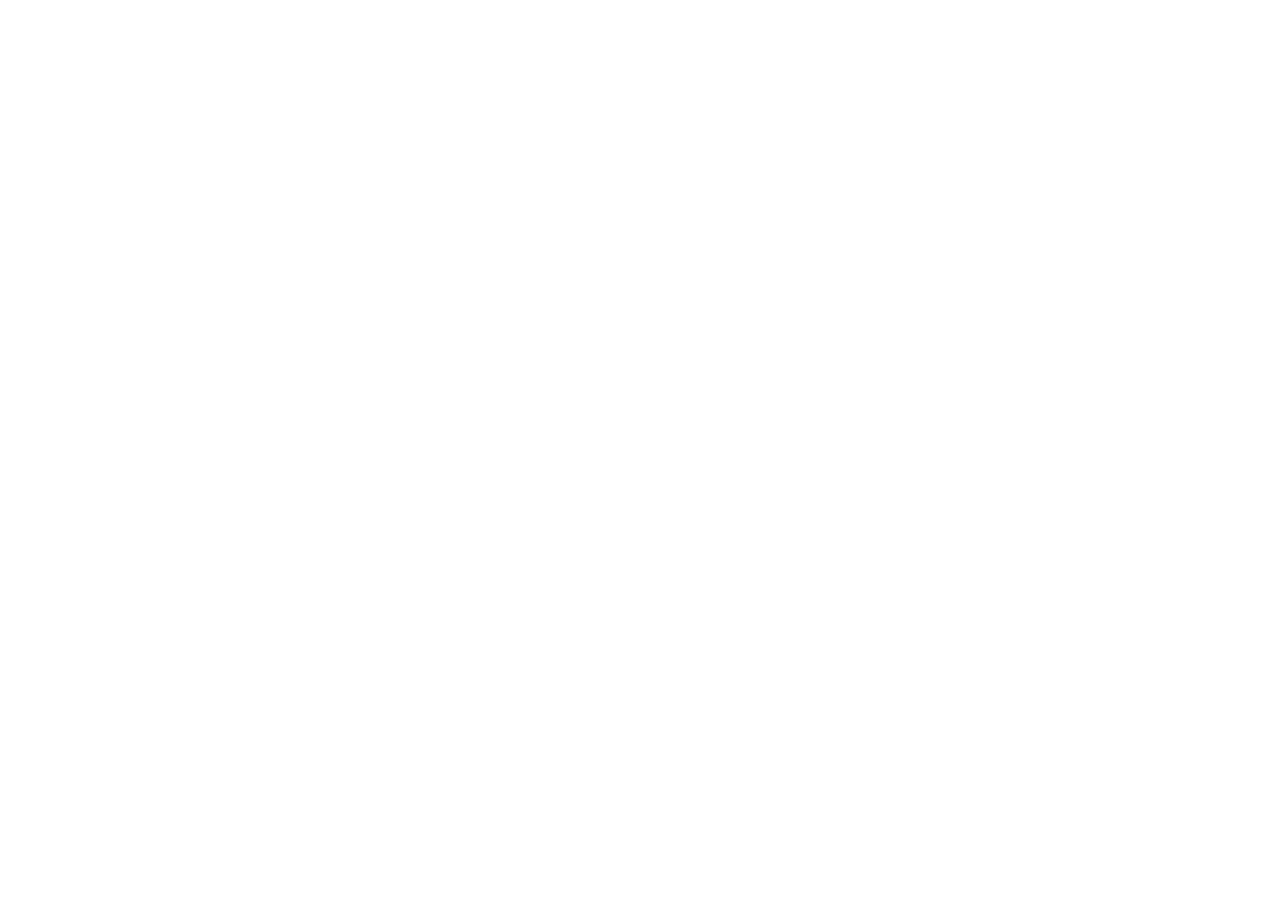
==== pages/detail.html @ 43d5e7d8 "Add search functionality" ====
<!-- <!DOCTYPE html>
<html lang="en">
  <head>
    <meta charset="UTF-8" />
    <meta name="viewport" content="width=device-width, initial-scale=1.0" />
    <title>Movie Detail Page</title>
    <link rel="stylesheet" href="../styles/style.css" />
  </head>
  <body>
    <main id="main">
      <div class="img-wrapper">
        <img src="" alt="" />
      </div>

      <div class="movi-info-wrapper">
        <h1 class="movie-title">Hi there</h1>
      </div>
    </main>

    <script src="../js/detail.js" type="module"></script>
  </body>
</html> -->
---- styles/style.css ----
@import url("https://fonts.googleapis.com/css2?family=Poppins:wght@200;400;600&display=swap");

* {
  box-sizing: border-box;
}

body {
  background-color: #22254b;
  font-family: "Poppins", sans-serif;
  margin: 0;
}

header {
  background-color: #373b69;
  display: flex;
  justify-content: flex-end;
  padding: 1rem;
}

.search {
  background-color: transparent;
  border: 2px solid #22254b;
  border-radius: 50px;
  color: #fff;
  font-family: inherit;
  font-size: 1rem;
  padding: 0.5rem 1rem;
}

.search::placeholder {
  color: #7378c5;
}

.search:focus {
  background-color: #22254b;
  outline: none;
}

header {
  background-color: #373b69;
  display: flex;
  justify-content: flex-end;
  padding: 1rem;
}

main {
  display: flex;
  flex-wrap: wrap;
}

.movie {
  background-color: #373b69;
  border-radius: 3px;
  box-shadow: 0 4px 5px rgba(0, 0, 0, 0.2);
  overflow: hidden;
  position: relative;
  margin: 1rem;
  width: 300px;
  border-radius: 18px;
  cursor: pointer;
}

.movie img {
  width: 100%;
}

.movie-info {
  color: #eee;
  display: flex;
  align-items: center;
  justify-content: space-between;
  padding: 0.5rem 1rem 1rem;
  letter-spacing: 0.5px;
}

.movie-info h3 {
  margin: 0;
}

.movie-info span {
  background-color: #22254b;
  border-radius: 3px;
  font-weight: bold;
  padding: 0.25rem 0.5rem;
}
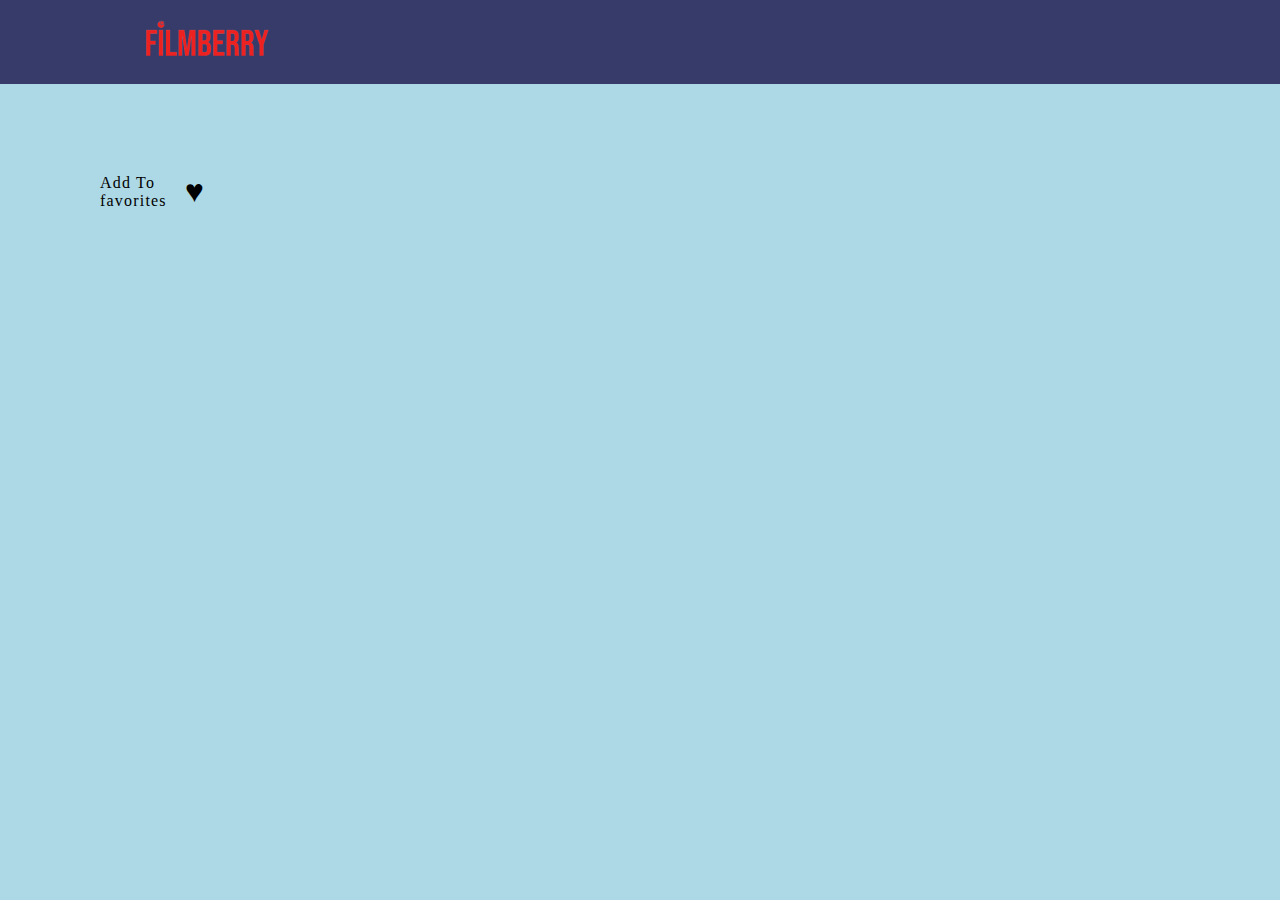
==== commit 74f0e993: "Add movie details page" ====
--- a/pages/detail.html
+++ b/pages/detail.html
@@ -1,22 +1,30 @@
-<!-- <!DOCTYPE html>
+<!DOCTYPE html>
 <html lang="en">
   <head>
     <meta charset="UTF-8" />
     <meta name="viewport" content="width=device-width, initial-scale=1.0" />
     <title>Movie Detail Page</title>
-    <link rel="stylesheet" href="../styles/style.css" />
+    <link rel="stylesheet" href="../styles/detail.css" />
   </head>
   <body>
-    <main id="main">
-      <div class="img-wrapper">
-        <img src="" alt="" />
+    <header>
+      <div class="container">
+        <a href="../index.html">
+          <img src="../imgs/icon.png" alt="" />
+        </a>
       </div>
-
-      <div class="movi-info-wrapper">
-        <h1 class="movie-title">Hi there</h1>
-      </div>
-    </main>
+    </header>
+    <div class="wrapper container">
+      <main id="main">
+        <div id="main1"></div>
+        <div class="single-info favv">
+          <span>Add To favorites</span>
+          <span class="heart-icon">&#9829;</span>
+        </div>
+      </main>
+      <section class="container content" id="section"></section>
+    </div>
 
     <script src="../js/detail.js" type="module"></script>
   </body>
-</html> -->
+</html>
--- a/styles/detail.css
+++ b/styles/detail.css
@@ -0,0 +1,85 @@
+* {
+  margin: 0;
+  padding: 0;
+  box-sizing: border-box;
+  letter-spacing: 1.2px;
+}
+
+body {
+  background-color: lightblue;
+}
+
+.wrapper {
+  display: flex;
+  align-items: center;
+  justify-content: space-between;
+}
+
+header {
+  background-color: #373b69;
+  padding: 10px;
+  padding-left: 100px;
+}
+
+.movie {
+  background-color: #373b69;
+  border-radius: 3px;
+  overflow: hidden;
+  position: relative;
+  margin: 1rem;
+  width: 400px;
+  border-radius: 18px;
+  cursor: pointer;
+  text-align: center;
+}
+
+.container {
+  width: 100%;
+  max-width: 1100px;
+  margin: 0 auto;
+  padding: 10px;
+}
+
+.content {
+  margin: 100px;
+}
+
+.single-info {
+  margin-bottom: 25px;
+}
+
+.favv {
+  display: flex;
+  align-items: center;
+  justify-content: space-evenly;
+}
+
+h1 {
+  margin-bottom: 20px;
+}
+
+h3 {
+  margin-bottom: 15px;
+}
+
+h2 {
+  margin-bottom: 10px;
+}
+
+.single-info .heart-icon {
+  font-size: 2rem;
+  user-select: none;
+  cursor: pointer;
+}
+
+.single-info .heart-icon:active {
+  transform: scale(0.9);
+}
+
+.single-info .heart-icon:hover {
+  transform: scale(1.1);
+}
+
+.overview {
+  margin: 10px 0;
+}
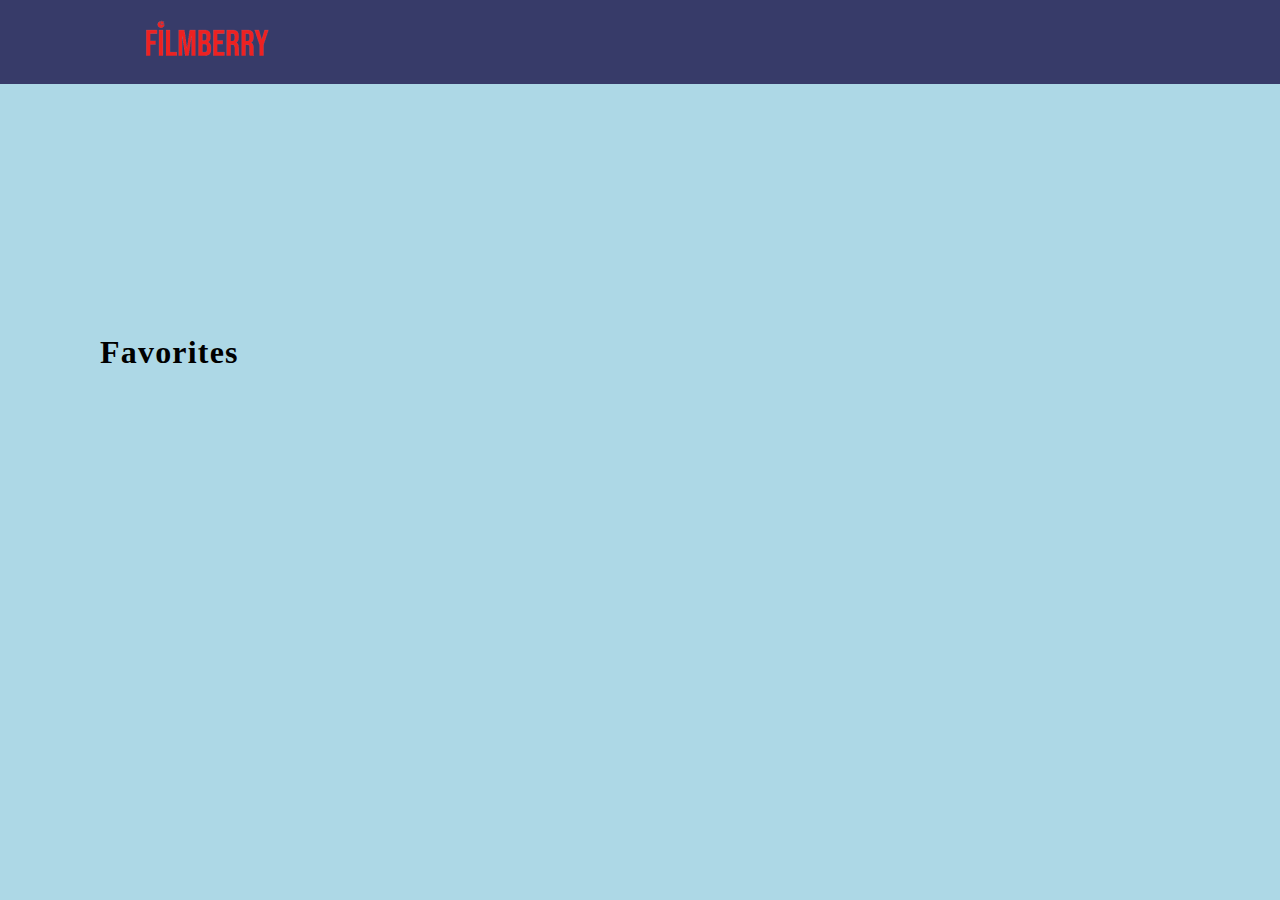
==== commit 017399b5: "add like functionality" ====
--- a/pages/detail.html
+++ b/pages/detail.html
@@ -17,14 +17,17 @@
     <div class="wrapper container">
       <main id="main">
         <div id="main1"></div>
-        <div class="single-info favv">
-          <span>Add To favorites</span>
-          <span class="heart-icon">&#9829;</span>
-        </div>
       </main>
       <section class="container content" id="section"></section>
     </div>
 
+    <section class="container">
+      <div class="favorites movies-container">
+        <h1>Favorites</h1>
+        <ul id="favourites"></ul>
+      </div>
+    </section>
+
     <script src="../js/detail.js" type="module"></script>
   </body>
 </html>
--- a/styles/detail.css
+++ b/styles/detail.css
@@ -66,10 +66,11 @@
   margin-bottom: 10px;
 }
 
-.single-info .heart-icon {
+.heart-icon {
   font-size: 2rem;
   user-select: none;
   cursor: pointer;
+  color: #fff;
 }
 
 .single-info .heart-icon:active {
@@ -83,3 +84,11 @@
 .overview {
   margin: 10px 0;
 }
+
+p {
+  margin-bottom: 100px;
+}
+
+.change-color {
+  color: red;
+}
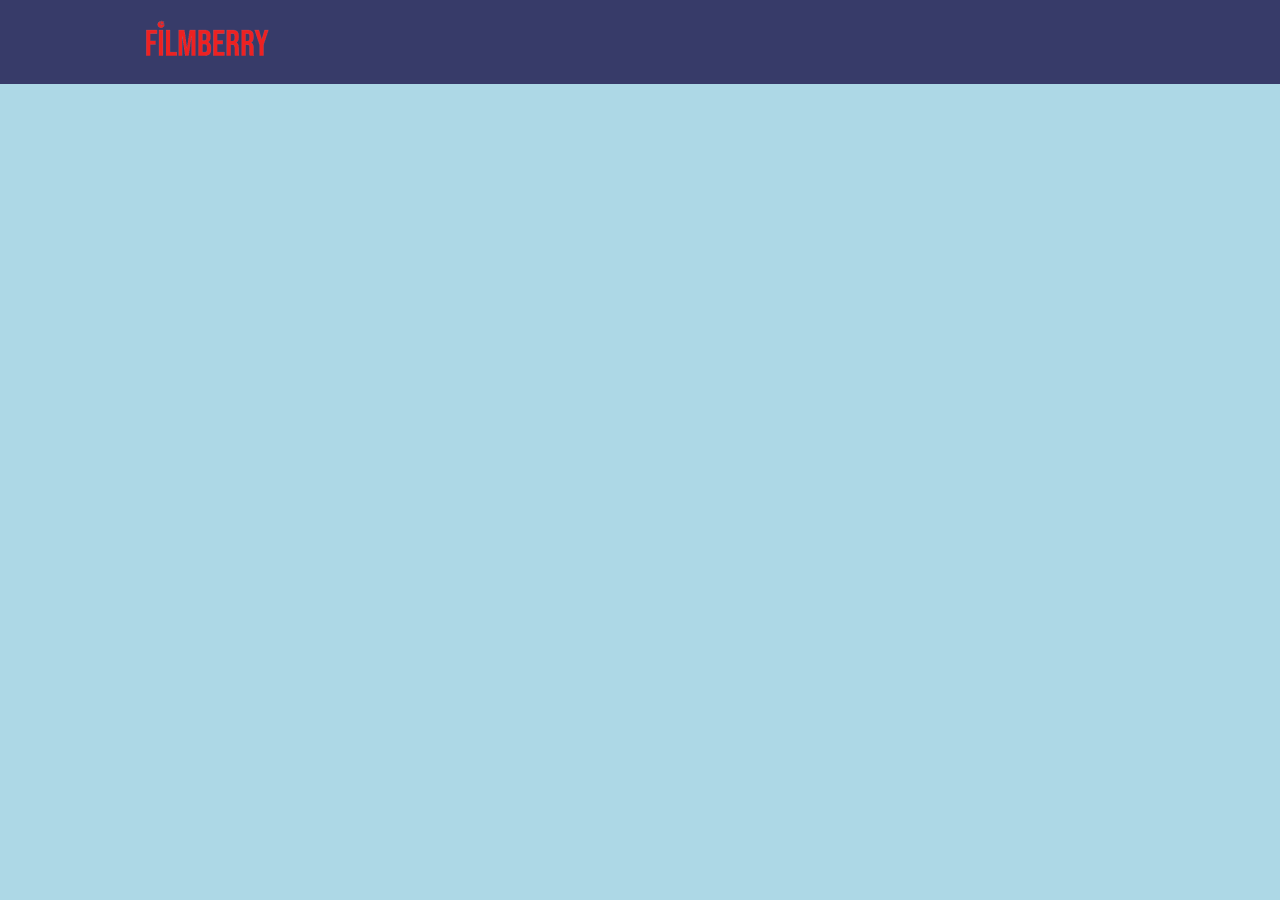
==== commit 314e6bf1: "Fix style problems" ====
--- a/pages/detail.html
+++ b/pages/detail.html
@@ -23,7 +23,7 @@
 
     <section class="container">
       <div class="favorites movies-container">
-        <h1>Favorites</h1>
+        <!-- <h1>Favorites</h1> -->
         <ul id="favourites"></ul>
       </div>
     </section>
--- a/styles/detail.css
+++ b/styles/detail.css
@@ -11,7 +11,7 @@
 
 .wrapper {
   display: flex;
-  align-items: center;
+  align-items: flex-start;
   justify-content: space-between;
 }
 
@@ -56,10 +56,13 @@
 
 h1 {
   margin-bottom: 20px;
+  margin-top: 0;
 }
 
 h3 {
   margin-bottom: 15px;
+  font-weight: bold;
+  margin: 25px 0;
 }
 
 h2 {
@@ -92,3 +95,20 @@
 .change-color {
   color: red;
 }
+
+.main-info {
+  font-weight: bold;
+  font-size: 18px;
+  margin-right: 10px;
+}
+
+.main-title {
+  font-weight: bold;
+  font-size: 28px;
+  text-align: center;
+  margin-bottom: 50px;
+}
+
+.right {
+  margin-top: -40px;
+}
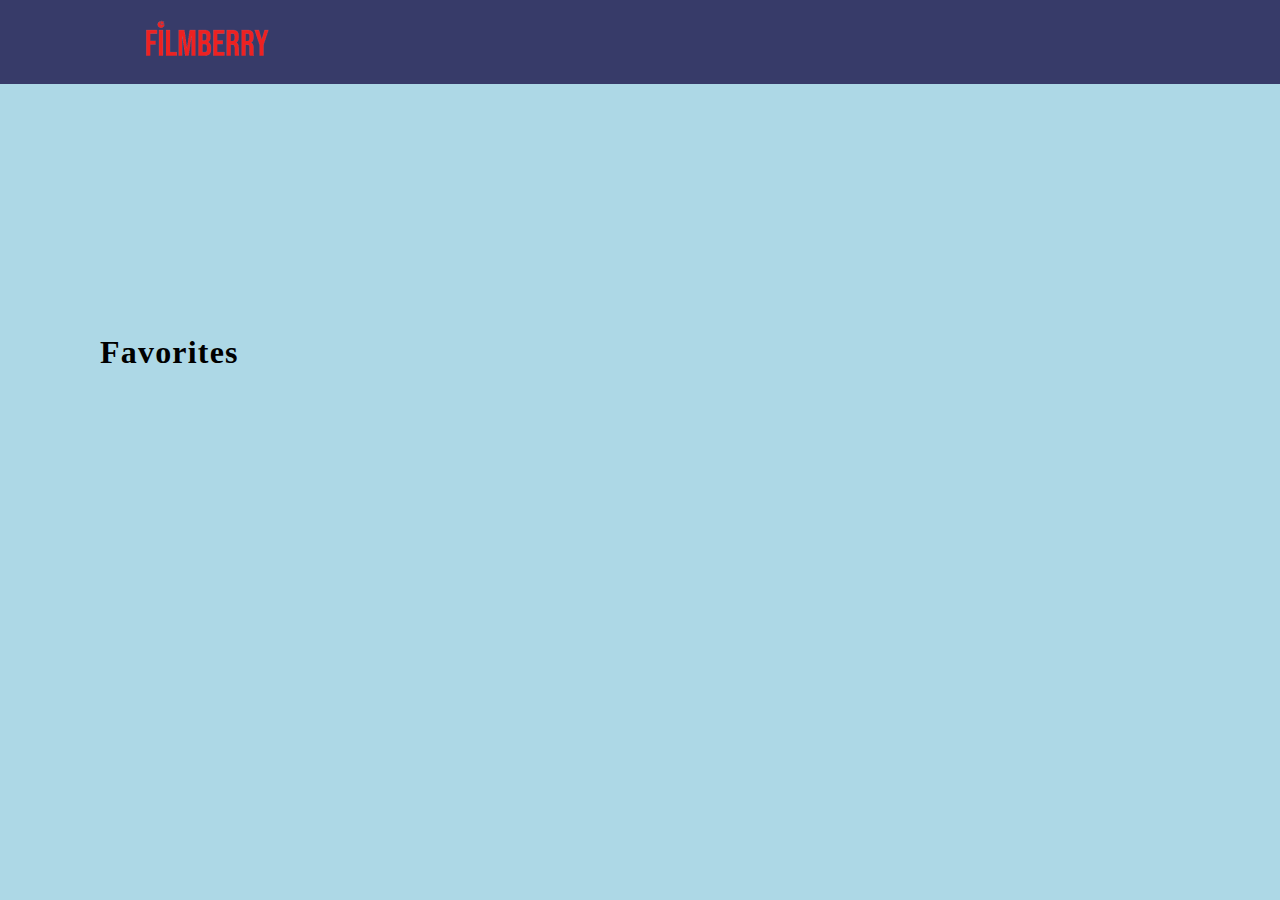
==== commit 7c82740a: "fix style problems" ====
--- a/pages/detail.html
+++ b/pages/detail.html
@@ -22,8 +22,8 @@
     </div>
 
     <section class="container">
-      <div class="favorites movies-container">
-        <!-- <h1>Favorites</h1> -->
+      <div class="favorites movies-container" id="liked">
+        <h1>Favorites</h1>
         <ul id="favourites"></ul>
       </div>
     </section>
--- a/styles/detail.css
+++ b/styles/detail.css
@@ -9,6 +9,64 @@
   background-color: lightblue;
 }
 
+/* hhhhshs */
+
+.movie {
+  border-radius: 3px;
+  box-shadow: 0 0 0.5rem rgba(255, 0, 0, 1);
+  overflow: hidden;
+  margin: 1rem;
+  border-radius: 18px;
+  cursor: pointer;
+  outline: 2px solid rgba(255, 0, 0, 0.6);
+  text-align: center;
+  text-decoration: none;
+  width: 260px;
+  padding: 10px;
+}
+
+.movie img {
+  width: 100%;
+  width: 260px;
+  transition: transform 0.3s ease-in;
+}
+
+.movie:hover img {
+  transform: scale(1.05);
+}
+
+.movie-info {
+  color: #eee;
+  display: flex;
+  align-items: center;
+  justify-content: space-between;
+  padding: 0.5rem 1rem 1rem;
+  letter-spacing: 0.5px;
+}
+
+.movie-info h3 {
+  margin: 0;
+}
+
+.movie-info span {
+  background-color: #22254b;
+  border-radius: 3px;
+  font-weight: bold;
+  padding: 0.25rem 0.5rem;
+}
+
+.single-info {
+  display: flex;
+  align-items: center;
+  justify-content: space-between;
+  font-size: 0.9rem;
+  margin: 0.2rem 0;
+  color: #333;
+  margin-bottom: 7px;
+  gap: 15px;
+}
+
+/* swjahdw */
 .wrapper {
   display: flex;
   align-items: flex-start;
@@ -112,3 +170,38 @@
 .right {
   margin-top: -40px;
 }
+
+.user-img {
+  width: 40px;
+  height: 40px;
+  background-color: #eee;
+  border-radius: 50%;
+  text-align: center;
+  padding-top: 7px;
+  display: inline-block;
+}
+
+.login-btn {
+  cursor: pointer;
+  border: none;
+  border-radius: 8px;
+  padding: 10px 20px;
+  cursor: pointer;
+}
+
+.user-img {
+  width: 40px;
+  height: 40px;
+  background-color: #eee;
+  border-radius: 50%;
+  text-align: center;
+  padding-top: 7px;
+  display: inline-block;
+}
+
+#favourites {
+  display: flex;
+  align-items: center;
+  justify-content: space-between;
+  gap: 5px;
+}
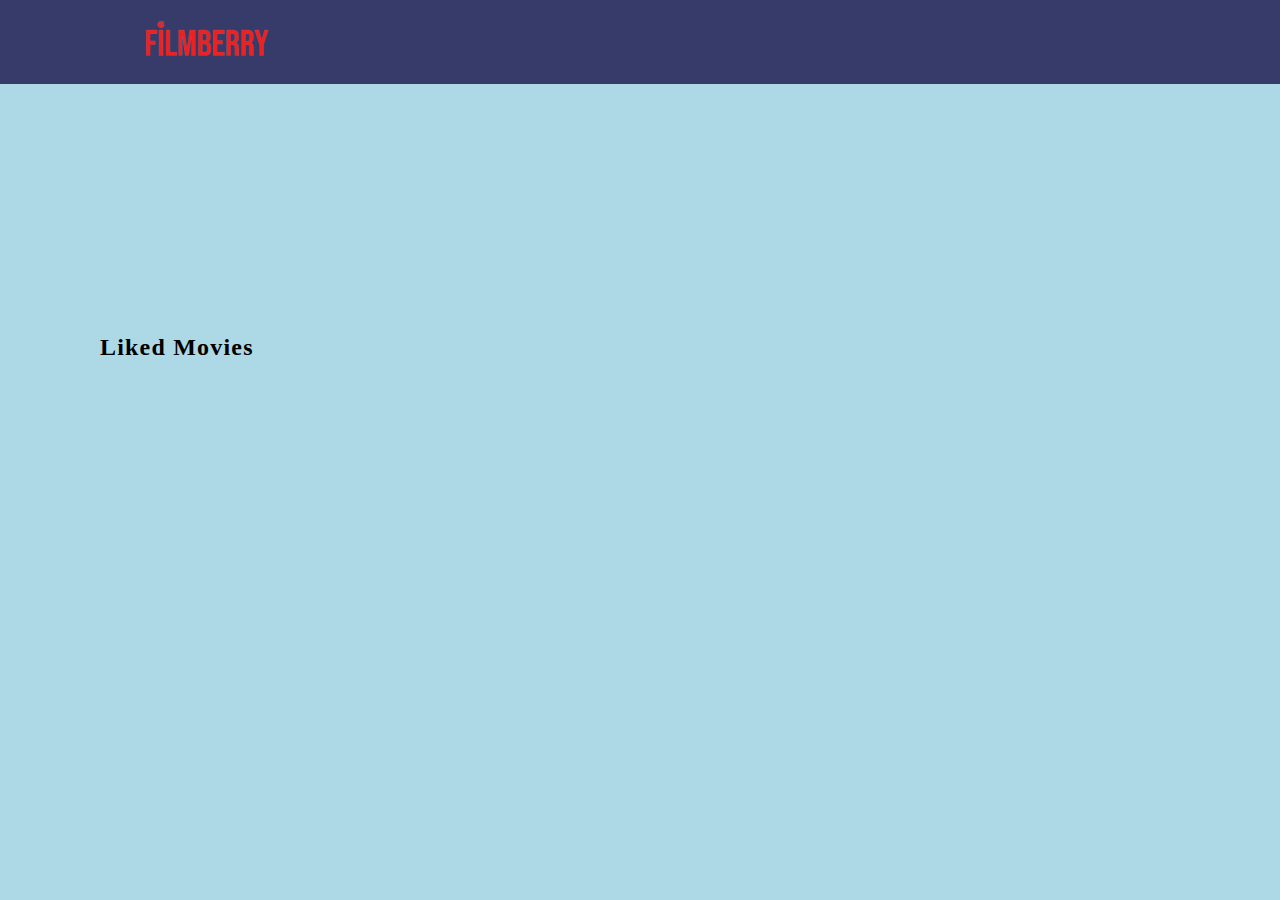
==== commit 0a38c75c: "Add like and dislike" ====
--- a/pages/detail.html
+++ b/pages/detail.html
@@ -22,9 +22,9 @@
     </div>
 
     <section class="container">
-      <div class="favorites movies-container" id="liked">
-        <h1>Favorites</h1>
-        <ul id="favourites"></ul>
+      <div id="liked">
+        <h2>Liked Movies</h2>
+        <div id="favourites" class="movies"></div>
       </div>
     </section>
 
--- a/styles/detail.css
+++ b/styles/detail.css
@@ -7,6 +7,22 @@
 
 body {
   background-color: lightblue;
+}
+
+h1 {
+  margin-bottom: 20px;
+  margin-top: 0;
+}
+
+h3 {
+  margin-bottom: 15px;
+  font-weight: bold;
+  margin: 25px 0;
+  color: #fff;
+}
+
+h2 {
+  margin-bottom: 10px;
 }
 
 /* hhhhshs */
@@ -27,7 +43,6 @@
 
 .movie img {
   width: 100%;
-  width: 260px;
   transition: transform 0.3s ease-in;
 }
 
@@ -112,21 +127,6 @@
   justify-content: space-evenly;
 }
 
-h1 {
-  margin-bottom: 20px;
-  margin-top: 0;
-}
-
-h3 {
-  margin-bottom: 15px;
-  font-weight: bold;
-  margin: 25px 0;
-}
-
-h2 {
-  margin-bottom: 10px;
-}
-
 .heart-icon {
   font-size: 2rem;
   user-select: none;
@@ -203,5 +203,24 @@
   display: flex;
   align-items: center;
   justify-content: space-between;
+  flex-wrap: wrap;
   gap: 5px;
 }
+
+#favourites .movie {
+  width: 310px;
+}
+
+.dislike-button {
+  border: none;
+  padding: 10px 20px;
+  margin-top: 20px;
+  background-color: red;
+  color: #fff;
+  border-radius: 10px;
+  cursor: pointer;
+}
+
+.movie-local span {
+  color: #fff;
+}
